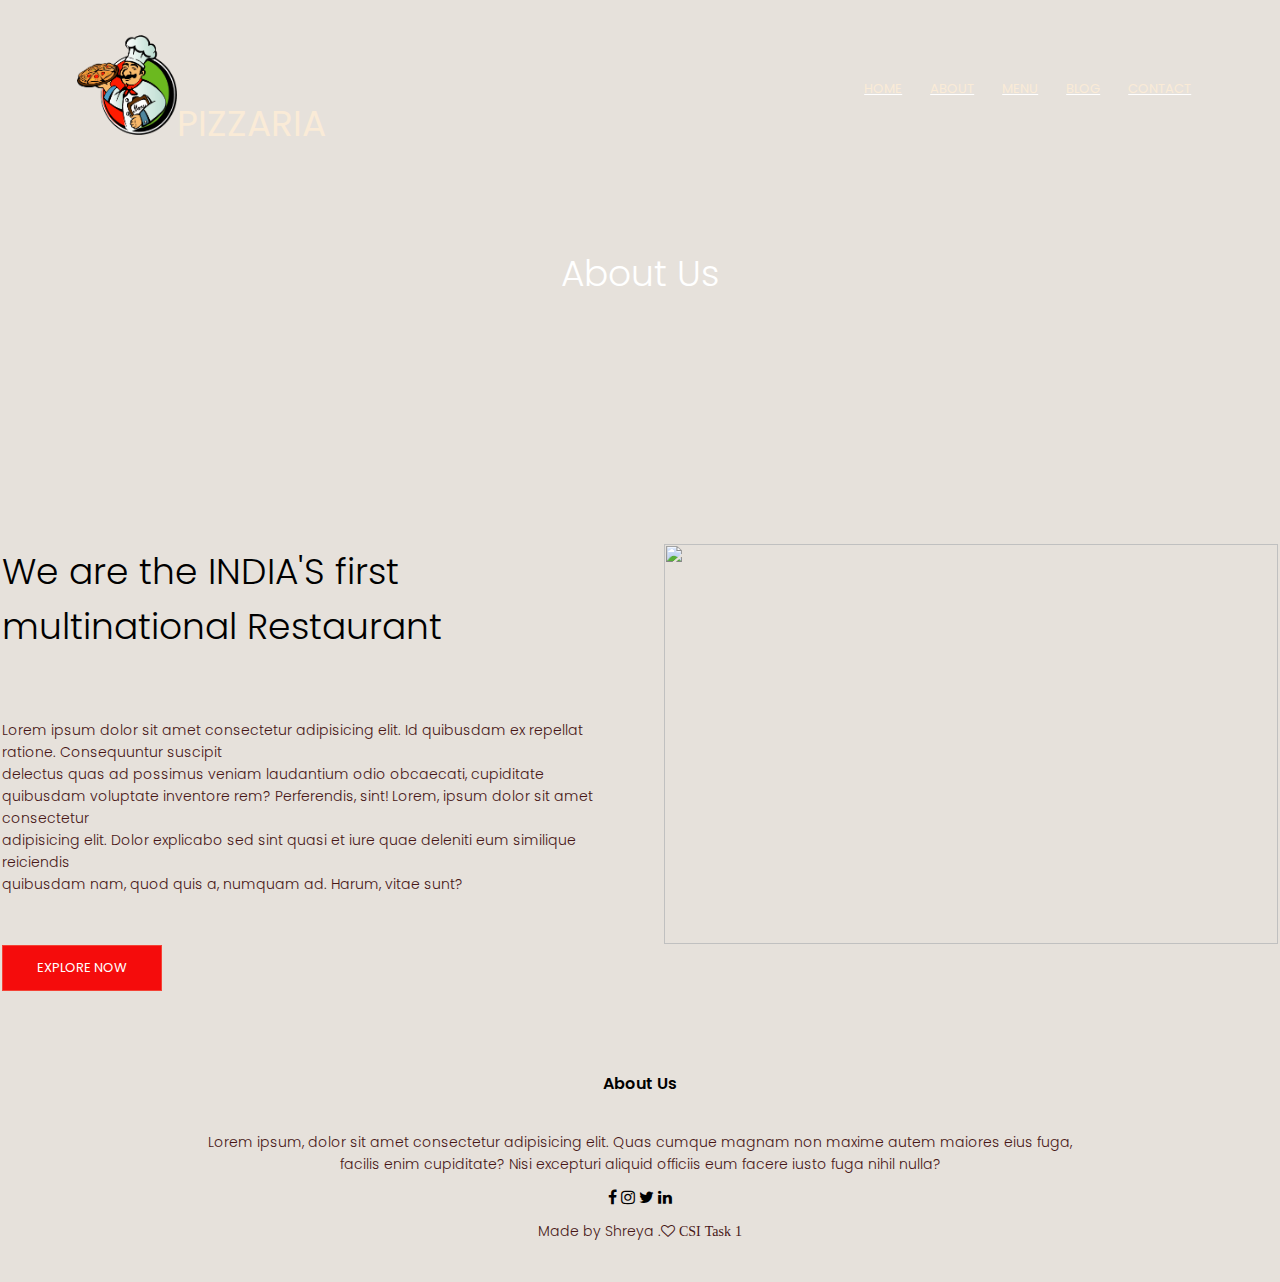
==== about.html.html @ bd5796dc "5th change" ====
<!DOCTYPE html>
<html lang="en">
<head>
    <meta charset="UTF-8">
    <meta name="viewport" content="width=device-width, initial-scale=1.0">
    <title>Restraunt</title>
    <link rel="stylesheet" href="style1.css">
    <link rel="preconnect"href="https://fonts.gstatic.com">
    <link href="https://fonts.googleapis.com/css2?family=Poppins:wght@100;200;300;400;600;700&display=swap"rel="stylesheet">
    <link rel="stylesheet"href="https://stackpath.bootstrapcdn.com/font-awesome/4.7.0/css/font-awesome.min.css">
</head>
<body>
    <section class="sub-header">
        <nav>
            <a href="index2.html"><img src="pngkey.com-supreme-logo-png-381514.png"height="100px"width="100px"></a>
                <br>
                <h1 style="color: antiquewhite"><b>PIZZARIA</b></h1>

   <div class="nav-links"id="navlinks">
    <i class="fa fa-times"onclick="hidemenu()"></i>
    <ul>
        <li><a href="">HOME</a></li>
        <li><a href="">ABOUT</a></li>
        <li><a href="">MENU</a></li>
        <li><a href="">BLOG</a></li>
        <li><a href="">CONTACT</a></li>
    </ul>
    </div><br><br>
    <i class="fa fa-bars"onclick="showmenu()"></i>

</nav>
<h1>About Us</h1>

</section class="about-us">
<div class="row">
    <div class="about-col">
<h1>We are the INDIA'S first multinational Restaurant </h1><br><br>
<p>Lorem ipsum dolor sit amet consectetur adipisicing elit. Id quibusdam ex repellat ratione. Consequuntur suscipit  <br>delectus quas ad possimus veniam laudantium odio obcaecati, cupiditate <br> quibusdam voluptate inventore rem? Perferendis, sint! Lorem, ipsum dolor sit amet consectetur<br> adipisicing elit. Dolor explicabo sed sint quasi et iure quae deleniti eum similique reiciendis <br> quibusdam nam, quod quis a, numquam ad. Harum, vitae sunt?</p>
<br>
<a href=""class="hero-btn">EXPLORE NOW</a>
    </div>
    <div class="about-col">
        <img src="https://www.ecoleducasse.com/application/files/5316/8896/0840/What_are_the_criteria_for_selecting_the_top_10_chefs.jpg"height="400"width="400">
    </div>
</div>
</section>


    <section class="footer">
        <h4>About Us</h4>
        <p>Lorem ipsum, dolor sit amet consectetur adipisicing elit. Quas cumque magnam non maxime autem maiores eius fuga,<br> facilis enim cupiditate? Nisi excepturi aliquid officiis eum facere iusto fuga nihil nulla?</p>
       <div class="icons">
       <i class="fa fa-facebook"></i>
       <i class="fa fa-instagram"></i>
       <i class="fa fa-twitter"></i>
       <i class="fa fa-linkedin"></i>
       </div>
       <P>Made by Shreya .<i class="fa fa-heart-o"> CSI Task 1</i></P>
    </section>





</section>






<script>
    var navlink=document.getElementById("navlinks");
    function showmenu(){
        navlinks.style.right="0";
    }
function hidemenu(){
    navlink.style.right="-200px";
}
</script>
</body>
</html>
---- style1.css ----
*{
    margin:0;
    padding:0;
font-family:'poppins',sans-serif;
}
.header{
    min-height: 100vh;
    width: 100%;
    background-image: url("top-view-table-full-delicious-food-composition.jpg");
    background-position: center;
    background-size: cover;
    position:relative;
    opacity:0.7;
    font-weight: bold;
    


}
nav{
    display:flex;
    padding: 2% 6%;
    justify-content: space-between;
    align-items: center;
}
body{
    background-color: rgb(230, 225, 219);
}
.nav-links ul li{
    list-style: none;
    display: inline-block;
    padding: 8px 12px;
position: relative;
}
.nav-links ul li a{
    color:antiquewhite;
    text-decoration-color: #fff;
    font-size: 13px;
}
.nav-links{
    flex: 1;
    text-align: right;
}
.nav-links ul li::after{
    content: '';
    width: 0%;
    height: 2px;
    background:black;
    display: block;
    margin:auto;
    transition: 0.5s;
}
.nav-links ul li:hover::after{
    width:100%;

}
.text-box{
    width:90%;
    color:#fff;
    position: absolute;
    top:50%;
    left:50%;
    transform: translate(-50%,-50%);
    text-align: center;
}
.text-box h1{
    text-align: center;
    
    font-size: 60px;
}
.text-box p{
    margin: 10px 0 40px;
    font-size: 14px;
    color: #d5bebe;
}
.hero-btn{
    display: inline-block;
    text-decoration: none;
    color: white;
    border:1px solid #f44336;
    padding: 12px 34px;
    font-size: 13px;
    background: #f50c0c;
    position: relative;
    cursor: pointer;
}
.hero-btn:hover{
    border: 1px solid #901010;
    background:#901010;
    transition: 1s;
}
nav .fa{
    display: none;
}
@media(max-width:700px){
    .text-box h1{
        font-size: 20px;
    }
    .nav-links ul li{
        display:block;
    }
.nav-links{
    position:absolute;
    background:#f44336;
    height: 100vh;
    width: 200px;
    top:0;
    right:-200px;
    text-align: left;
    z-index: 2;
    transition: 1s;
}
nav.fa{
    display: block;
    color:#fff;
    margin:10px;
    font-size:22px;
    cursor:pointer;
}
.nav-links ul{
    padding:30px;


}
}
.MENU{
    width: 80%;
    margin: auto;
    text-align: center;
    padding-top:100px;

}
h1{
    font-size: 36px;
    font-weight:300;
}
p{
    color:#471616;
font-size: 14px;
font-weight: 300;
line-height:22px;
padding:10px;
}
.row{
    margin-top: 5%;
    display: flex;
    justify-content: space-between;
}
.course-col{
    flex-basis: 31%;
    background: rgb(210, 120, 210);
    border-radius: 10px;
    margin-bottom: 5%;
    padding: 20px 12px;
    box-sizing: border-box;
    transition: 0.5s;

}
h3{
    text-align: center;
    font-weight: 600;
    margin: 10px 0;

}
.course-col:hover{
    box-shadow: 0 0 20x 0px rgba(0,0,0,0.2);

}
@media(max-width: 700px){
    .MENU{
        flex-direction: column;
    }
}
.speciality{
    width:80%;
    margin: auto;
    text-align: center;
    padding-top: 50px;

}
.speciality-col{
    flex-basis: 32%;
    border-radius: 10px;
    margin-bottom: 30px;
    position: relative;
    overflow: hidden;
}
.speciality-col img{
    width: 100%;
    display: block;

}
.layer{
    background: transparent;
    height: 100%;
    width: 100%;
    position: absolute;
    top:0;
    left:0;
    transition: 0.5s;
}
.layer:hover{
    background: rgb(241, 153, 241);
    opacity: 0.5;
}
.chefs{
    width:80%;
    margin: auto;
    text-align: center;
    padding-top: 50px;

}
.chefs-col{
    flex-basis: 32%;
    border-radius: 10px;
    margin-bottom: 30px;
    position: relative;
    overflow: hidden;
}
.chefs-col img{
    width: 100%;
    display: block;
}
.facilities{
    width:80%;
    margin: auto;
    text-align: center;
    padding-top: 50px;

}
.facilities-col{
    flex-basis: 32%;
    border-radius: 10px;
    margin-bottom: 30px;
    position: relative;
    overflow: hidden;
}
.facilities-col img{
    width: 100%;
    display: block;

}
.blogs{
    width:80%;
    margin:auto;
    padding-top:100px;
    text-align: center;
}
.blogs-col{
    flex-basis:44%;
    border-radius: 10px;
    margin-bottom: 5%;
    text-align: left;
    background:#d5bebe;
    padding:25px;
    cursor:pointer;
    display:flex;
}
.blogs-col img{
    height: 40px;
    margin-left:5px;
    margin-right :30px;
    border-radius: 50%;
}
@media(max-width:700px){
    .testmonial-col img{
        margin-left:0px;
        margin-right:15px;

    }
}
.cta{
    margin:100px;
    width:80%;
    background-image: url("https://wallpaperaccess.com/full/3014596.jpg");
    background-position: center;
    background-size: cover;
    border-radius: 10px;
    text-align: center;
    padding: 100px 0;
    text-emphasis-color: #fff;
}
.cta h1{
    color:#fff;
    margin-bottom: 40px;
    padding: 0;
}
@media(max-width:700px){
    .cta h1{
        font-size: 24px;
    }
}
.footer{
    width: 100%;
    text-align:center;
    padding: 30px 0;

}
.footer h4{
    margin-bottom: 25px;
    margin-top: 20px;
    font-weight: 600;
}
.menu{
    width:80%;
    margin: auto;
    text-align: center;
    padding-top: 50px;

}
.menu-col{
    flex-basis: 32%;
    border-radius: 10px;
    margin-bottom: 30px;
    position: relative;
    overflow: hidden;
}
.menu-col img{
    width: 100%;
    display: block;
}
.sub-header{
    height: 50vh;
    width: 100%;
    background-image: url(https://www.indiafoodnetwork.in/h-upload/2024/06/12/1500x900_1284803-fiori-evening-min.webp);
    background-position: center;
    background-size: cover;
    text-align: center;
    color:#fff;

}
.sub-header h1{
    margin-top: 70px;

}
.about-us{
    width: 80%;
    margin:auto;
    padding-top:80px;
    padding-bottom: 50px ;
}
.about-col{
    flex-basis: 48%;
    padding:30px 2px;

}
.about-col img{
    width: 100%;
}
.about-col h1{
    padding-top: 0;

}
.about-col p{
    padding: 15px 0 25px;


}
.red-btn{
    border: #471616;
    background: transparent
    color:#471616;
}
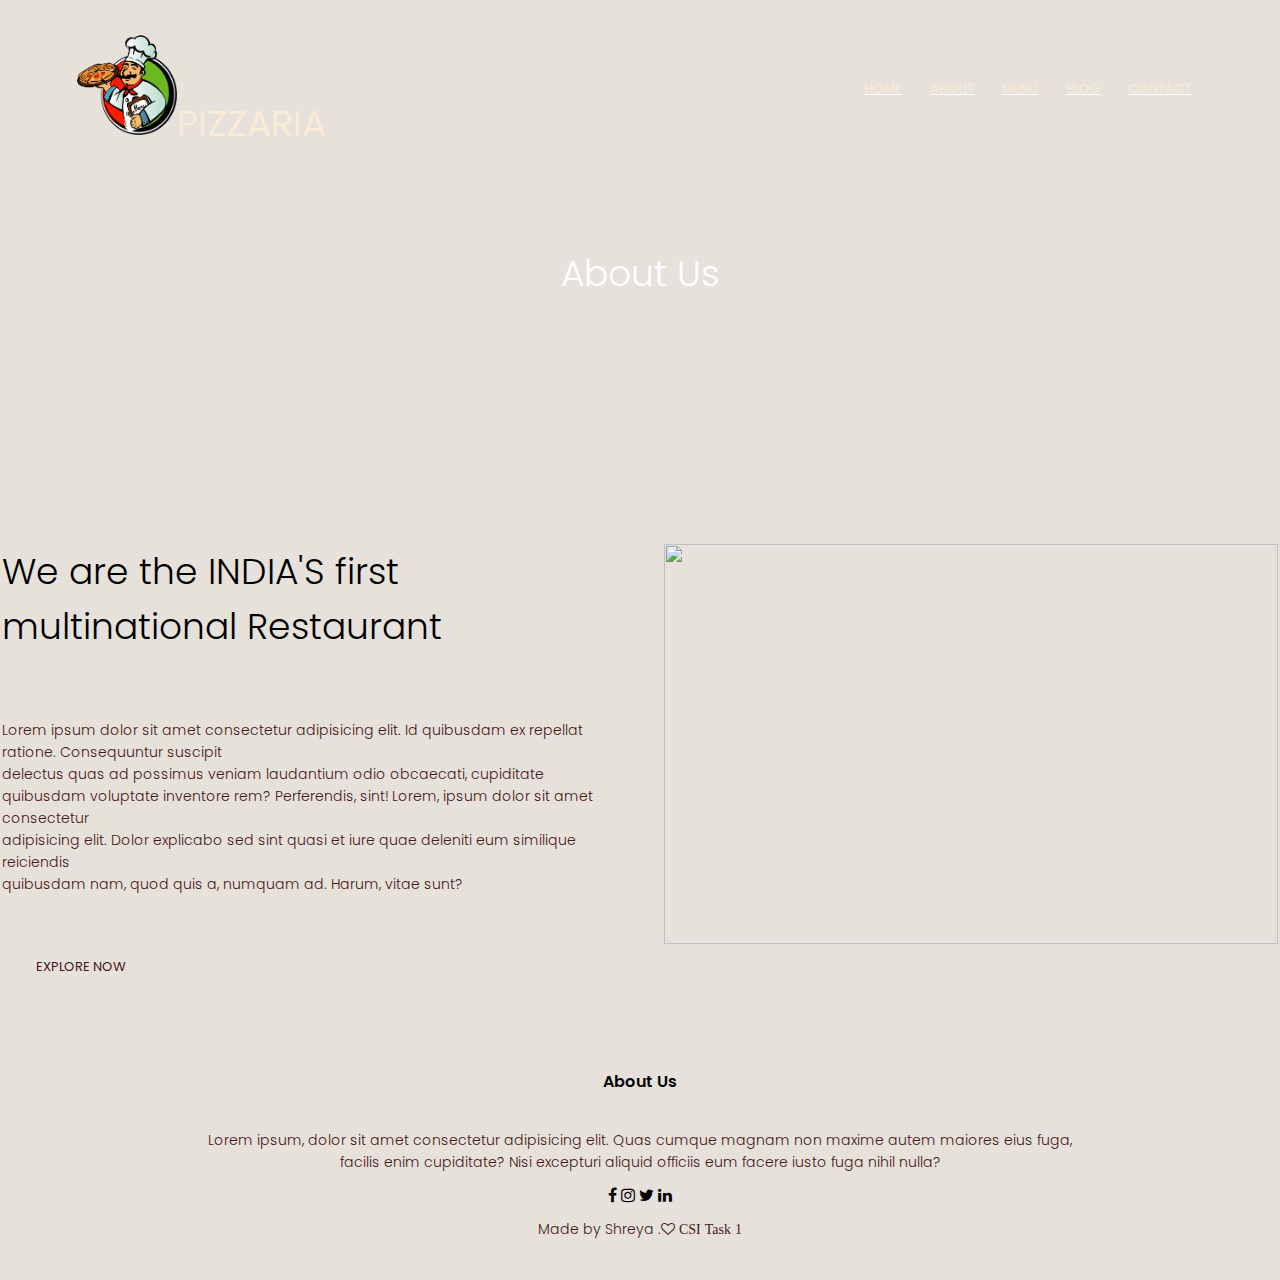
==== commit 88ca2859: "6th change" ====
--- a/about.html.html
+++ b/about.html.html
@@ -37,7 +37,7 @@
 <h1>We are the INDIA'S first multinational Restaurant </h1><br><br>
 <p>Lorem ipsum dolor sit amet consectetur adipisicing elit. Id quibusdam ex repellat ratione. Consequuntur suscipit  <br>delectus quas ad possimus veniam laudantium odio obcaecati, cupiditate <br> quibusdam voluptate inventore rem? Perferendis, sint! Lorem, ipsum dolor sit amet consectetur<br> adipisicing elit. Dolor explicabo sed sint quasi et iure quae deleniti eum similique reiciendis <br> quibusdam nam, quod quis a, numquam ad. Harum, vitae sunt?</p>
 <br>
-<a href=""class="hero-btn">EXPLORE NOW</a>
+<a href=""class="hero-btn red-btn">EXPLORE NOW</a>
     </div>
     <div class="about-col">
         <img src="https://www.ecoleducasse.com/application/files/5316/8896/0840/What_are_the_criteria_for_selecting_the_top_10_chefs.jpg"height="400"width="400">
--- a/style1.css
+++ b/style1.css
@@ -357,6 +357,6 @@
 }
 .red-btn{
     border: #471616;
-    background: transparent
-    color:#471616;
+    background: transparent;
+    color :#471616;
 }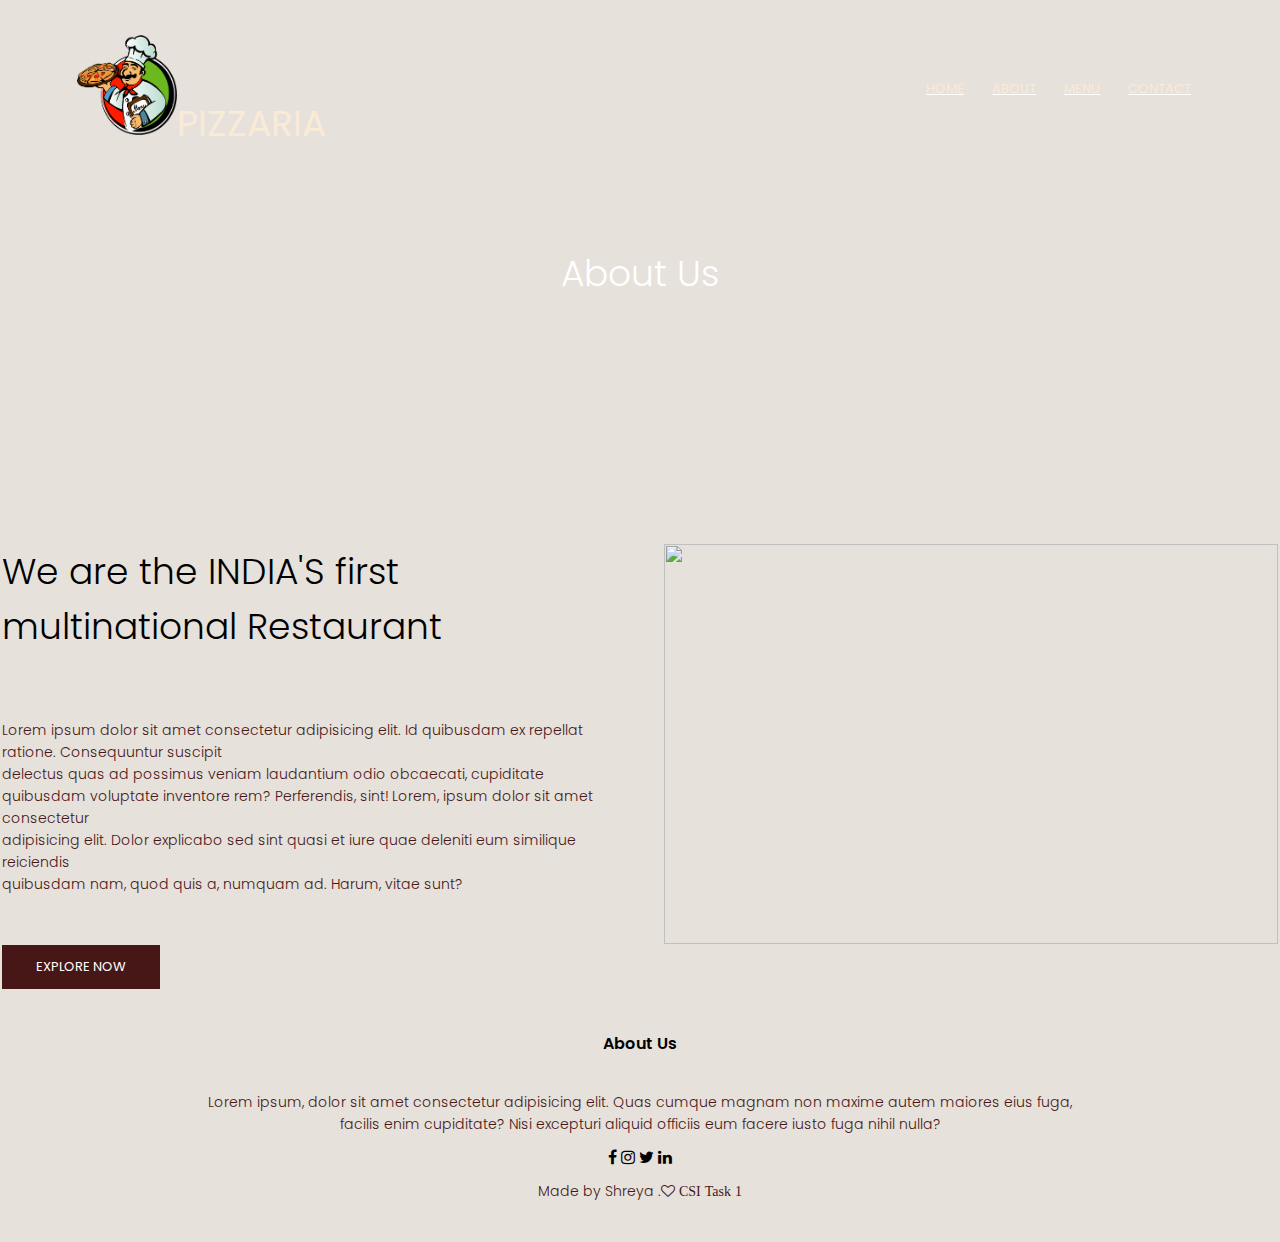
==== commit fc6a3614: "commit changess" ====
--- a/about.html.html
+++ b/about.html.html
@@ -19,11 +19,10 @@
    <div class="nav-links"id="navlinks">
     <i class="fa fa-times"onclick="hidemenu()"></i>
     <ul>
-        <li><a href="">HOME</a></li>
-        <li><a href="">ABOUT</a></li>
-        <li><a href="">MENU</a></li>
-        <li><a href="">BLOG</a></li>
-        <li><a href="">CONTACT</a></li>
+        <li><a href="index2.html">HOME</a></li>
+        <li><a href="about.html.html">ABOUT</a></li>
+        <li><a href="menu.html">MENU</a></li>
+        <li><a href="contact.html.html">CONTACT</a></li>
     </ul>
     </div><br><br>
     <i class="fa fa-bars"onclick="showmenu()"></i>
--- a/style1.css
+++ b/style1.css
@@ -99,7 +99,7 @@
         display:block;
     }
 .nav-links{
-    position:absolute;
+    position:fixed;
     background:#f44336;
     height: 100vh;
     width: 200px;
@@ -357,6 +357,17 @@
 }
 .red-btn{
     border: #471616;
-    background: transparent;
-    color :#471616;
-}+    background:#471616 ;
+    color:#fff;
+    position:absolute;
+}
+
+.contact-col input,.contact-col textarea{
+    width: 100%;
+    padding: 15px;
+    margin-bottom: 17px;
+    margin-top: 17px;
+    outline:none;
+    border: 1px solid #471616 ;
+    box-sizing: border-box;
+}
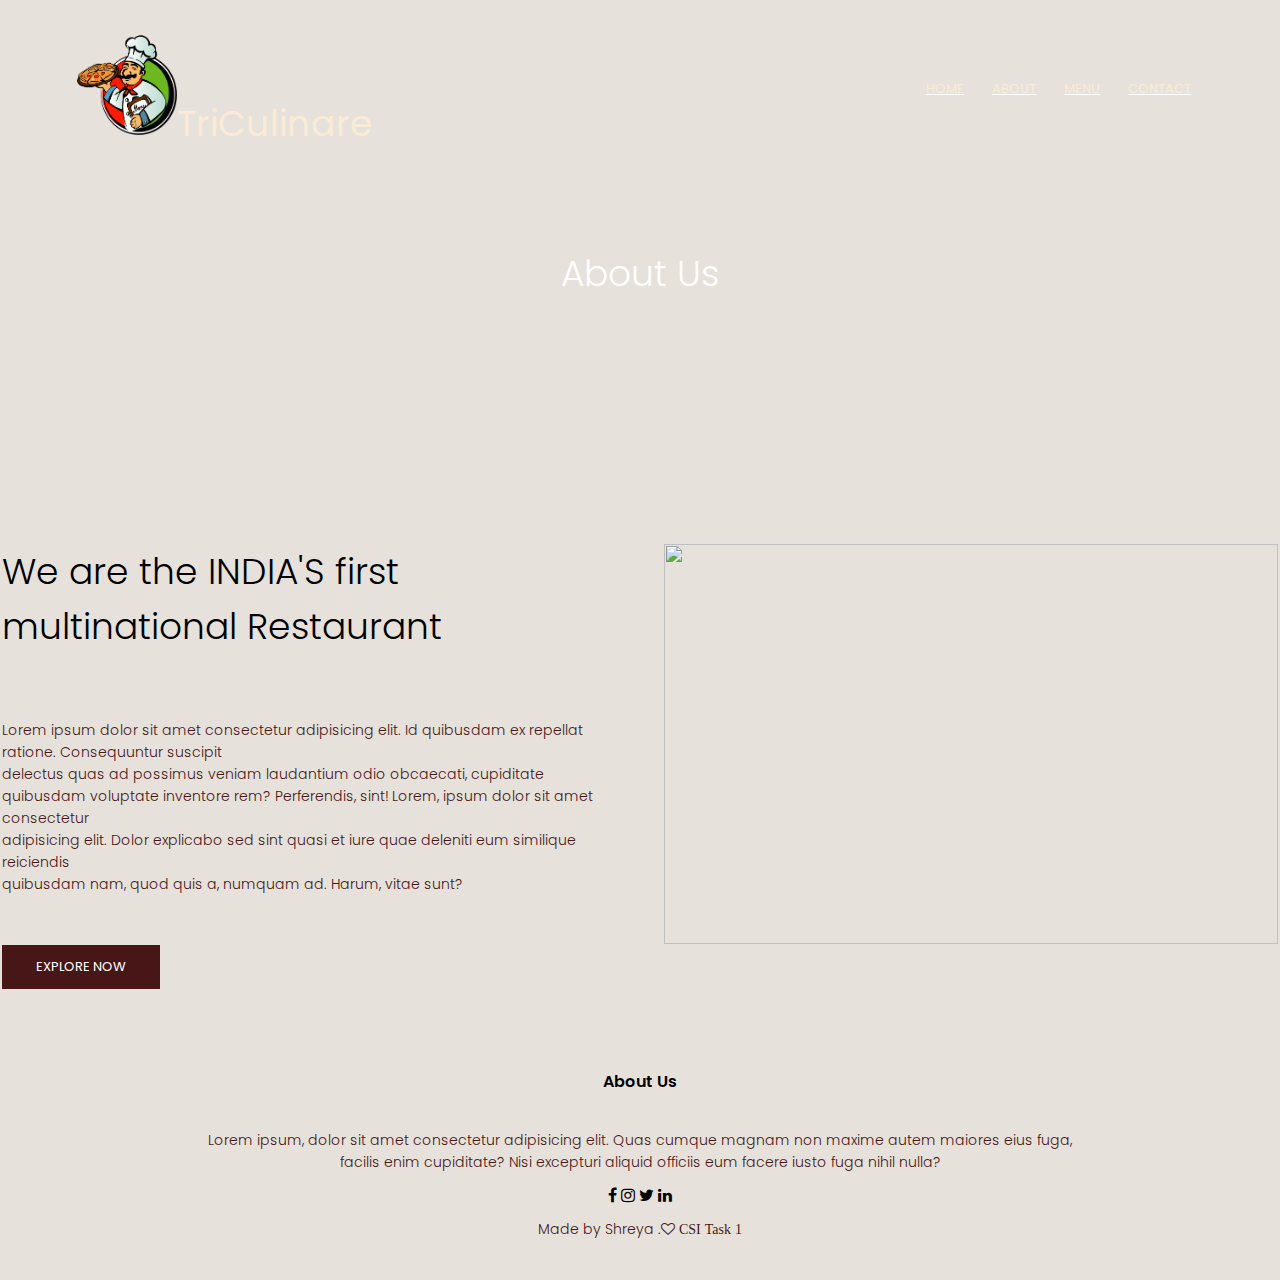
==== commit af34bab4: "commit" ====
--- a/about.html.html
+++ b/about.html.html
@@ -14,7 +14,7 @@
         <nav>
             <a href="index2.html"><img src="pngkey.com-supreme-logo-png-381514.png"height="100px"width="100px"></a>
                 <br>
-                <h1 style="color: antiquewhite"><b>PIZZARIA</b></h1>
+                <h1 style="color: antiquewhite"><b>TriCulinare</b></h1>
 
    <div class="nav-links"id="navlinks">
     <i class="fa fa-times"onclick="hidemenu()"></i>
--- a/style1.css
+++ b/style1.css
@@ -2,6 +2,8 @@
     margin:0;
     padding:0;
 font-family:'poppins',sans-serif;
+text-shadow: #200808;
+tex
 }
 .header{
     min-height: 100vh;
@@ -359,7 +361,7 @@
     border: #471616;
     background:#471616 ;
     color:#fff;
-    position:absolute;
+    
 }
 
 .contact-col input,.contact-col textarea{
